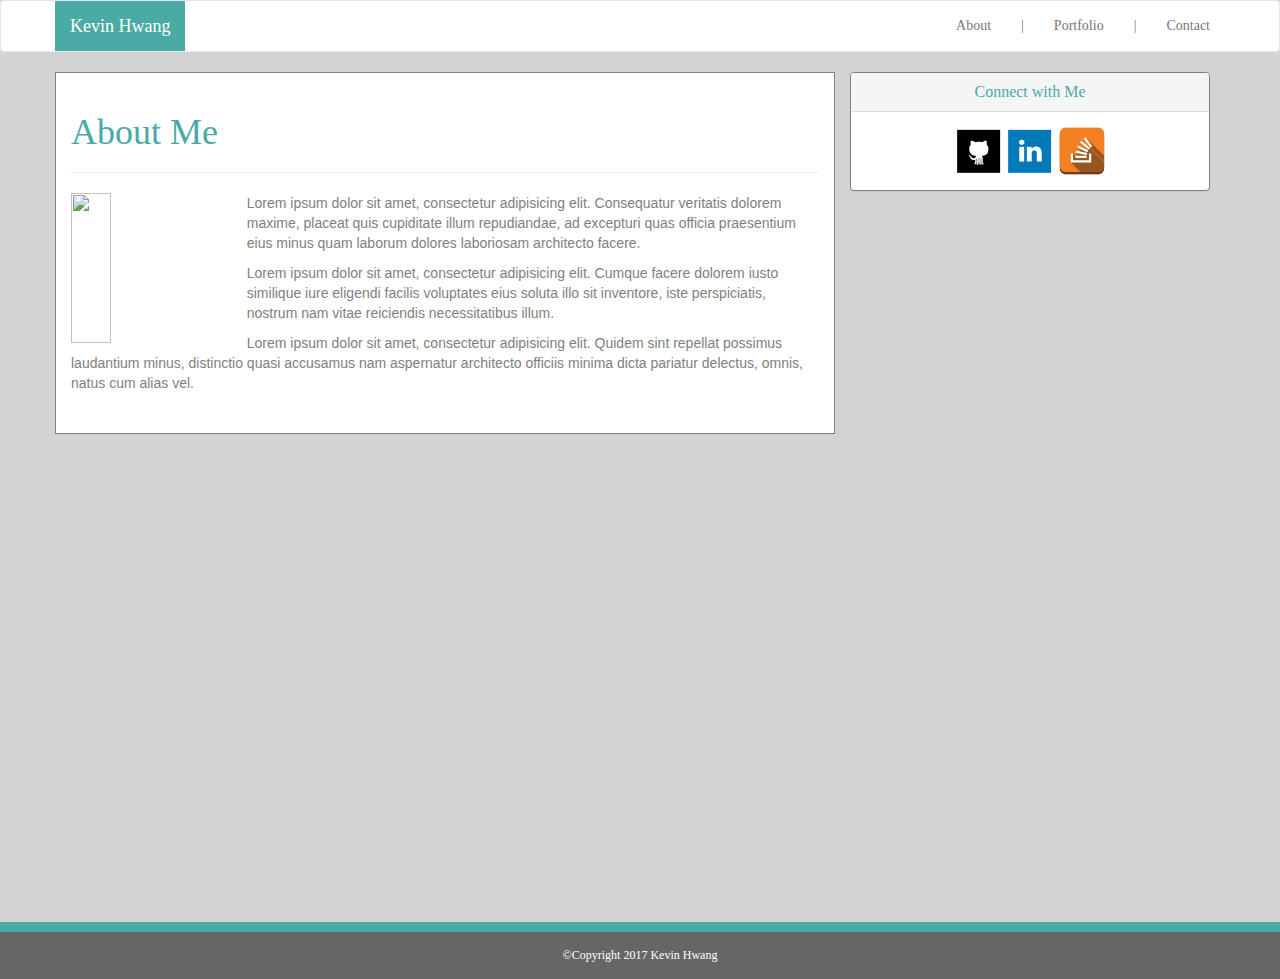
==== index.html @ 021cb34b "update" ====
<!DOCTYPE html>
<html lang="en">
<head>
	<meta charset="UTF-8">
	<title>Kevin Hwang</title>
	<link rel="stylesheet" href="https://maxcdn.bootstrapcdn.com/bootstrap/3.3.7/css/bootstrap.min.css" integrity="sha384-BVYiiSIFeK1dGmJRAkycuHAHRg32OmUcww7on3RYdg4Va+PmSTsz/K68vbdEjh4u" crossorigin="anonymous">
	<link rel="stylesheet" href="style.css">
</head>
<body style="background:lightgrey">

	<nav class="navbar navbar-default" style="background:white">
  		<div class="container">
    	<!-- Brand and toggle get grouped for better mobile display -->
    		<div class="navbar-header">
      			<a class="navbar-brand" style="background:#4aaaa5; color:white">Kevin Hwang</a>
    		</div>

    <!-- Collect the nav links, forms, and other content for toggling -->
      
      			<ul class="nav navbar-nav navbar-right">
        			<li><a href="index.html">About</a></li>
        			<li><a>|</a></li>
        			<li><a href="portfolio.html">Portfolio</a></li>
        			<li><a>|</a></li>
        			<li><a href="contact.html">Contact</a></li>
      			</ul>
    		
  		</div><!-- /.container-fluid -->
	</nav>

<div class="container" id="wrapper">
	<div class="row">
		<div class="col-md-8" style="background:white" id="main-body">
			<div class="page-header">
  				<h1 style="color:#4aaaa5">About Me</h1>
			</div>

			<div class="row">
				<div class="col-md-12" id="profile-pic" style="background:white">
					<img class="col-md-3" src="http://lorempixel.com/output/animals-q-c-640-480-8.jpg" height="150" width="150">
				
					<p>Lorem ipsum dolor sit amet, consectetur adipisicing elit. Consequatur veritatis dolorem maxime, placeat quis cupiditate illum repudiandae, ad excepturi quas officia praesentium eius minus quam laborum dolores laboriosam architecto facere.</p>
					<p>Lorem ipsum dolor sit amet, consectetur adipisicing elit. Cumque facere dolorem iusto similique iure eligendi facilis voluptates eius soluta illo sit inventore, iste perspiciatis, nostrum nam vitae reiciendis necessitatibus illum.</p>
					<p>Lorem ipsum dolor sit amet, consectetur adipisicing elit. Quidem sint repellat possimus laudantium minus, distinctio quasi accusamus nam aspernatur architecto officiis minima dicta pariatur delectus, omnis, natus cum alias vel.</p>
				</div>
			</div>


		</div>

		<div class="col-md-4">
			<div class="panel panel-default" id="connect-with" style= "text-align: center">
  				<div class="panel-heading">
    				<h3 class="panel-title" style="color:#4aaaa5">Connect with Me</h3>
  				</div>
  				<div class="panel-body">
    				<a href="#"><img src="images/github.png" alt="github"></a>
					<a href="#"><img src="images/linkedin.png" alt="linkedin"></a>
					<a href="#"><img src="images/stackoverflow.png" alt="stack-overflow"></a>
  				</div>
			</div>
		</div>
	</div>

	<div class="push"></div>
</div>


<footer>
		&copy;Copyright 2017 Kevin Hwang
</footer>

	
</body>
</html>
---- style.css ----
* {
	font-family: 'Georgia', Times, Times New Roman, serif;
}

html, body {
  height: 100%;
  margin: 0;
}

#profile-pic {
	padding-left: 0;
}

#main-body {
	border: 1px grey solid;
	padding-bottom: 30px;
	margin-bottom: 50px;
}

#connect-with {
	border: 1px grey solid;
}

p {
	font-family: 'Arial', 'Helvetica Neue', Helvetica, sans-serif;
	color: grey;
	padding-left: 15px
}

label {
	font-family: 'Arial', 'Helvetica Neue', Helvetica, sans-serif;
	color: grey;
}

.btn {
	background: #4aaaa5;
	font-family: 'Arial', 'Helvetica Neue', Helvetica, sans-serif;
	font-size: 22px;
	color: white;
	padding: 10px 30px 10px 30px;
}

#wrapper {
	min-height: 100%;
	margin-bottom: -50px;
}

.push {
	height: 50px;
}

footer {
	background: #666666;
	font-size: 12px;
	padding: 15px;
	text-align: center;
	color: white;
	border-top: 10px #4aaaa5 solid;
}
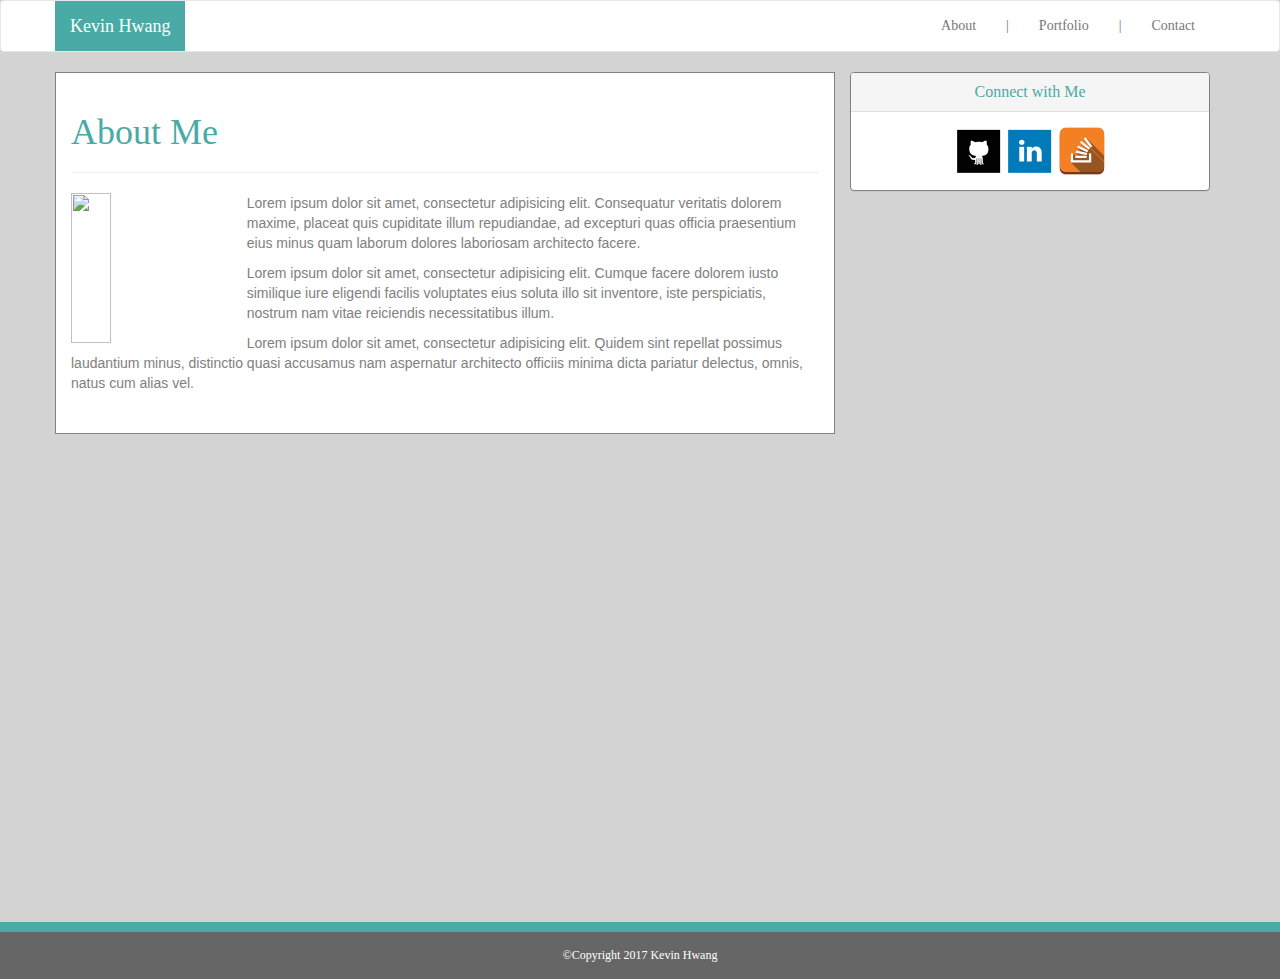
==== commit 99effbbb: "finished" ====
--- a/index.html
+++ b/index.html
@@ -16,6 +16,7 @@
     		</div>
 
     <!-- Collect the nav links, forms, and other content for toggling -->
+      		<div class="collapse navbar-collapse" id="bs-example-navbar-collapse-1">
       
       			<ul class="nav navbar-nav navbar-right">
         			<li><a href="index.html">About</a></li>
@@ -24,7 +25,7 @@
         			<li><a>|</a></li>
         			<li><a href="contact.html">Contact</a></li>
       			</ul>
-    		
+    		</div><!-- /.navbar-collapse -->
   		</div><!-- /.container-fluid -->
 	</nav>
 
@@ -39,9 +40,9 @@
 				<div class="col-md-12" id="profile-pic" style="background:white">
 					<img class="col-md-3" src="http://lorempixel.com/output/animals-q-c-640-480-8.jpg" height="150" width="150">
 				
-					<p>Lorem ipsum dolor sit amet, consectetur adipisicing elit. Consequatur veritatis dolorem maxime, placeat quis cupiditate illum repudiandae, ad excepturi quas officia praesentium eius minus quam laborum dolores laboriosam architecto facere.</p>
-					<p>Lorem ipsum dolor sit amet, consectetur adipisicing elit. Cumque facere dolorem iusto similique iure eligendi facilis voluptates eius soluta illo sit inventore, iste perspiciatis, nostrum nam vitae reiciendis necessitatibus illum.</p>
-					<p>Lorem ipsum dolor sit amet, consectetur adipisicing elit. Quidem sint repellat possimus laudantium minus, distinctio quasi accusamus nam aspernatur architecto officiis minima dicta pariatur delectus, omnis, natus cum alias vel.</p>
+					<p class = "about-text">Lorem ipsum dolor sit amet, consectetur adipisicing elit. Consequatur veritatis dolorem maxime, placeat quis cupiditate illum repudiandae, ad excepturi quas officia praesentium eius minus quam laborum dolores laboriosam architecto facere.</p>
+					<p class = "about-text">Lorem ipsum dolor sit amet, consectetur adipisicing elit. Cumque facere dolorem iusto similique iure eligendi facilis voluptates eius soluta illo sit inventore, iste perspiciatis, nostrum nam vitae reiciendis necessitatibus illum.</p>
+					<p class = "about-text">Lorem ipsum dolor sit amet, consectetur adipisicing elit. Quidem sint repellat possimus laudantium minus, distinctio quasi accusamus nam aspernatur architecto officiis minima dicta pariatur delectus, omnis, natus cum alias vel.</p>
 				</div>
 			</div>
 
--- a/style.css
+++ b/style.css
@@ -21,7 +21,7 @@
 	border: 1px grey solid;
 }
 
-p {
+.about-text {
 	font-family: 'Arial', 'Helvetica Neue', Helvetica, sans-serif;
 	color: grey;
 	padding-left: 15px
